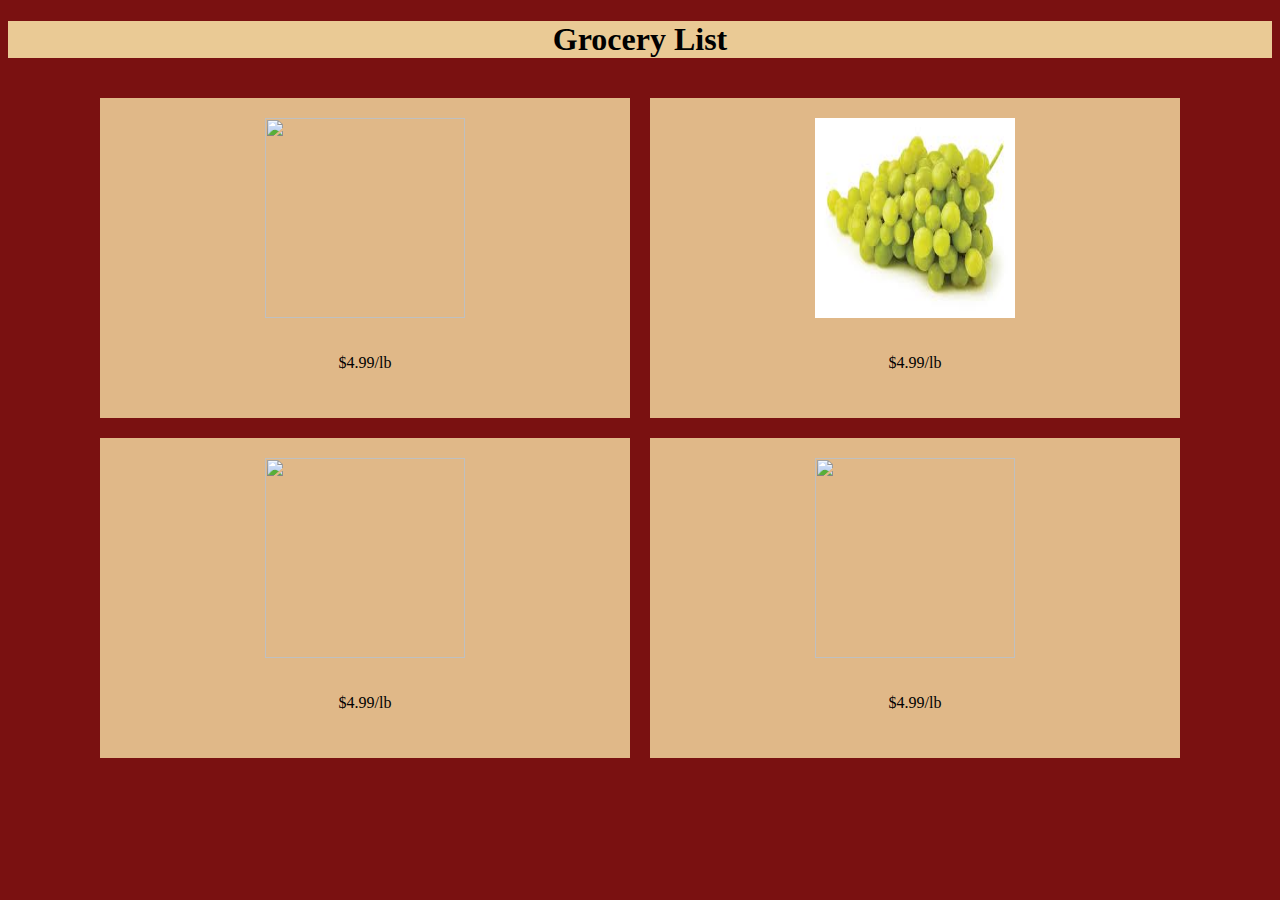
==== index.html @ a3071b97 "him" ====
<!DOCTYPE html>
<html lang="en">
<head>
    <meta charset="UTF-8">
    <meta http-equiv="X-UA-Compatible" content="IE=edge">
    <meta name="viewport" content="width=device-width, initial-scale=1.0">
    <title>Gabriel's Groceries</title>
    <link rel="stylesheet" href="style.css"/>
</head>

<div>
    <h1 align="center" style="background-color: rgb(234, 202, 149);">Grocery List</h1>
</div>

<body style="background-color: rgb(122, 17, 17);"><br>
    <div id="flex">
        <div>
            <img src="https://www.kroger.com/product/images/xlarge/front/0000000004023" width="300">
                <div id="GrapesPrice">
                    <p>$4.99/lb</p>
                </div>
        </div>
        <div>
            <img src="[data-uri]" width="300">
                <div id="GrapesPrice">
                    <p>$4.99/lb</p>
                </div>
        </div>
        <div>
            <img src="https://www.fourwindsgrowers.com/cdn/shop/products/blackmonukka_1024x1024.jpg?v=1538780984" width="300">
                <div id="GrapesPrice">
                    <p>$4.99/lb</p>
                </div>
        </div>
        <div>
            <img src="https://scene7.samsclub.com/is/image/samsclub/0085046300415_A?$DT_PDP_BB$" width="300">
                <div id="GrapesPrice">
                    <p>$4.99/lb</p>
                </div>
        </div>
    </div>

 


</body>
</html>
---- style.css ----
#flex{
    display: flex;
    justify-content: center;
    flex-wrap: wrap;
    gap: 20px;
}



#flex div{
    display: flex;
    justify-content: center;
    flex-wrap: wrap;
    flex-direction: row;
    background-color: rgb(224, 184, 136);
    padding: 15px;
    padding-top: 20px;
    width: 500px;
    transition: width 3s

}
#Groceries:hover{
    width: 200px;
}


#GrapesPrice{
    display: flex;
    justify-content: center;
    flex-wrap: wrap;
    flex-direction: row;
    
    
}


h1:hover{
    background-color: darkgreen;
    width: 300px;
    color:aliceblue ;
    animation-name: colorswitch;
    animation-duration: 4s;
    animation-iteration-count: infinite;

}
/* 

@keyframes colorswitch {
    from {background-color: aqua;}
    to {background-color: green;}
}


@keyframes multiplecolors {
    0% {background-color: red;}
    25% {background-color: pink;}
    50% {background-color: green;}
    75% {background-color: blue;}
    100% {background-color: red;}
} */


img {
    width: 200px;
    height: 200px;
    transition: 4s;
}

img:hover{
    width: 400px;
    height: 500px;
}
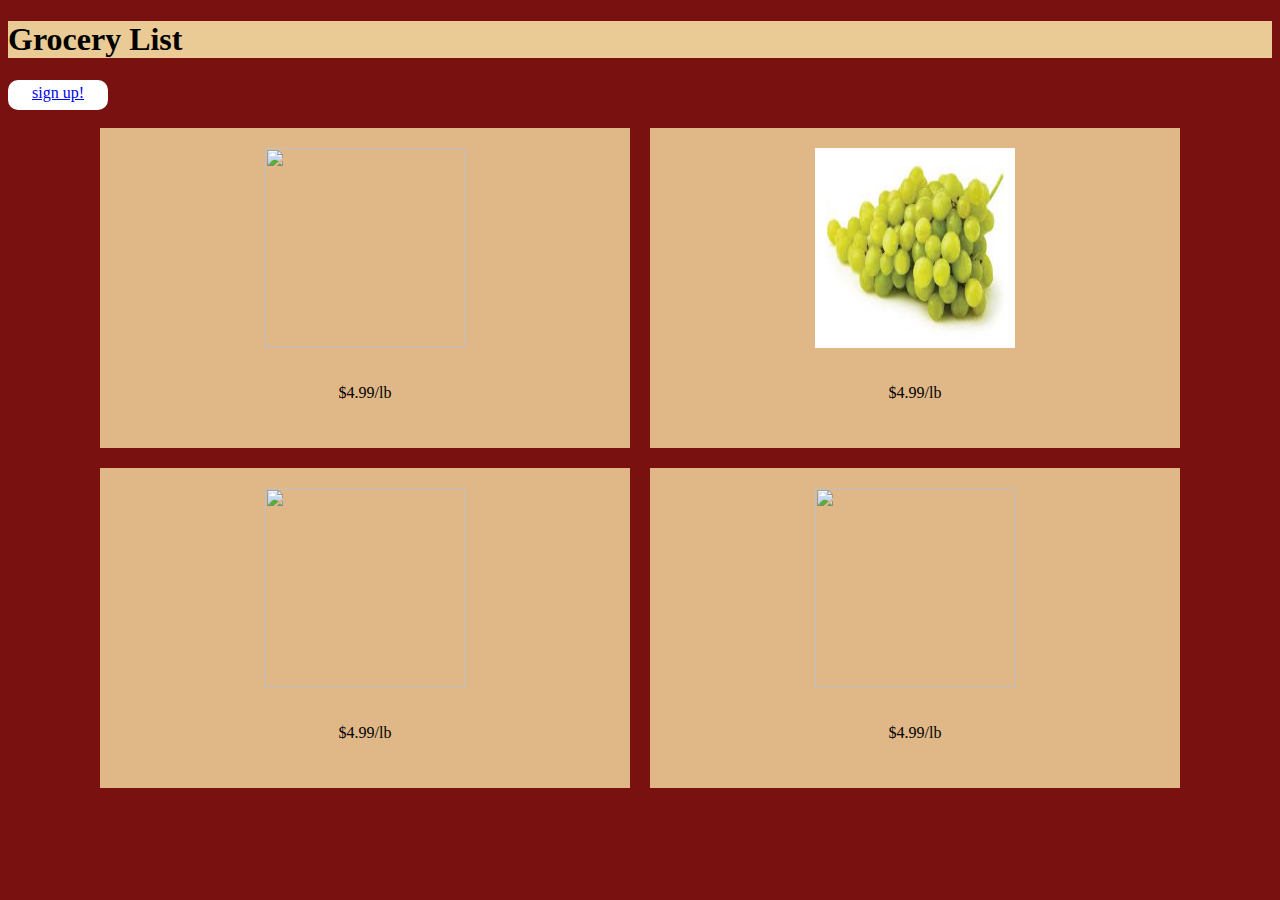
==== commit 7eae4fcb: "Merge c114c3066f93cd4bf792f7b19f200c6224c753f9 into a3071b97ddd817cb4a6b6977f22b715594276747" ====
--- a/index.html
+++ b/index.html
@@ -9,7 +9,7 @@
 </head>
 
 <div>
-    <h1 align="center" style="background-color: rgb(234, 202, 149);">Grocery List</h1>
+    <h1 text-align="center" style="background-color: rgb(234, 202, 149);">Grocery List</h1> <div id = "signUpButton" > <a href="signup.html"> sign up!</a> </div>
 </div>
 
 <body style="background-color: rgb(122, 17, 17);"><br>
--- a/style.css
+++ b/style.css
@@ -70,3 +70,14 @@
     width: 400px;
     height: 500px;
 }
+
+#signUpButton{
+    background-color: white;
+    width: 100px;
+    height: 30px;
+    text-align: center;
+    border-radius: 10px;
+    line-height: 25px;
+
+
+}   